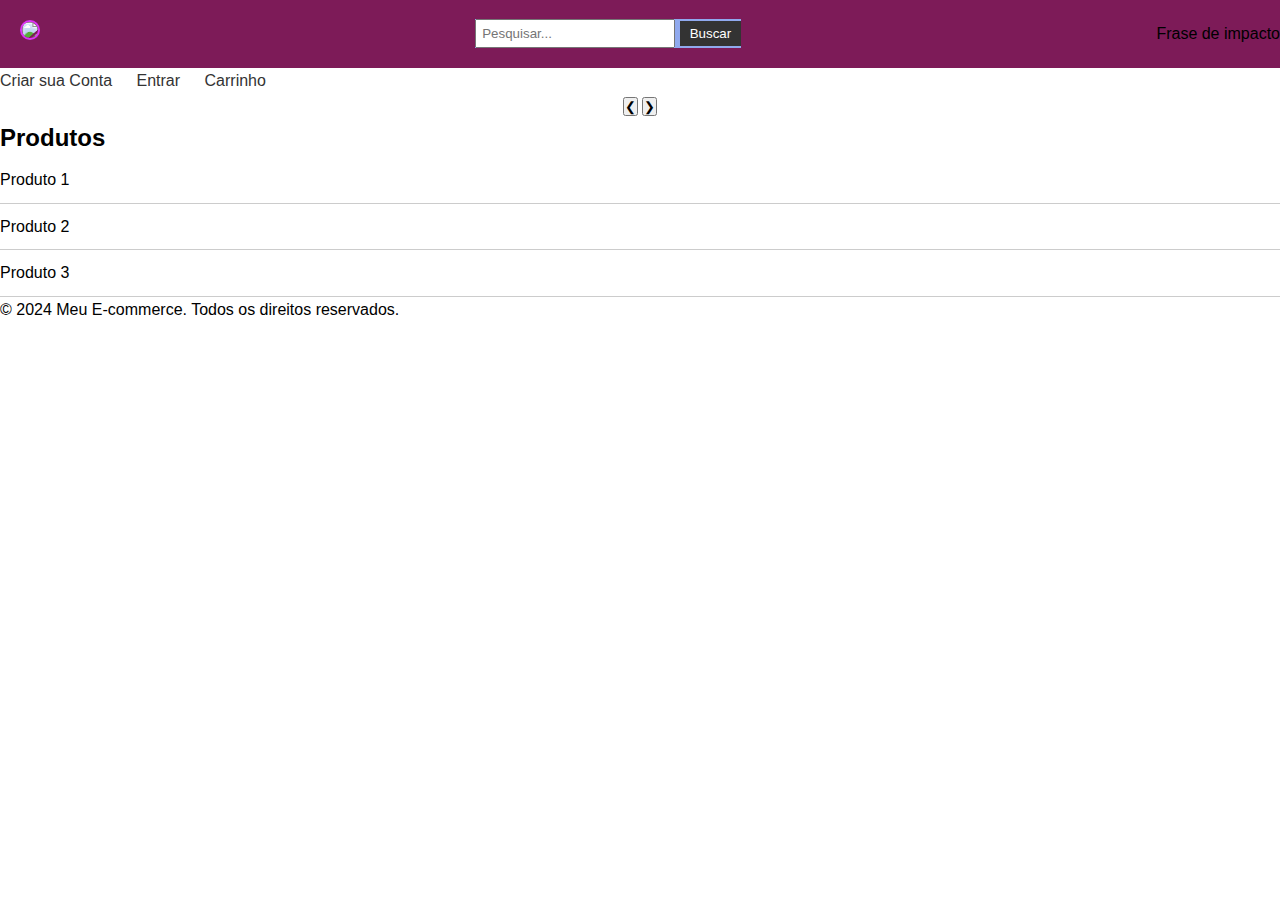
==== index.html @ 5ac16d0d "ecomerse" ====
<!DOCTYPE html> 
<html lang="pt-BR"> 
<head> 
 <meta charset="UTF-8"> 
 <meta name="viewport" content="width=device-width, initial-scale=1.0">  <title>Meu E-commerce</title> 
 <link rel="stylesheet" href="style.css"> 
</head> 
<body> 
 <header> 
 <div class="header-content"> 
 <div><img src="logo.png" class="logo"></div> 
 <div class="barraDePesquisa"> 
 <input type="text" placeholder="Pesquisar..."> 
 <button type="submit">Buscar</button> 
 </div> 
 <div class="fraseDeImpacto">Frase de impacto</div> 
 </div> 
 </header> 
 <nav> 
 <ul> 
 <li><a href="#">Criar sua Conta</a></li> 
 <li><a href="#">Entrar</a></li> 
 <li><a href="#">Carrinho</a></li> 
 </ul> 
 </nav> 
 <section class="promocoes"> 
 <div class="promocoes-carrosel"> 
 <div class="promo-item"> 
 <img src="carrosel1.png" alt="Promoção 1"> 
 </div> 
 <div class="promo-item"> 
 <img src="carrosel2.png" alt="Promoção 2"> 
 </div>
 <div class="promo-item"> 
 <img src="carrosel3.png" alt="Promoção 3"> 
 </div> 
 <!-- Botões de navegação --> 
 <div class="navigation-buttons"> 
 <button class="prev" onclick="changePromo(-1)">❮</button>  <button class="next" onclick="changePromo(1)">❯</button>  </div> 
 </div> 
 </section> 
 <section class="products"> 
 <h2>Produtos</h2> 
 <ul> 
 <li>Produto 1</li> 
 <li>Produto 2</li> 
 <li>Produto 3</li> 
 <!-- Adicione mais produtos conforme necessário --> 
 </ul> 
 </section> 
 <footer> 
 <p>&copy; 2024 Meu E-commerce. Todos os direitos reservados.</p>  </footer> 
</body> 
</html>
---- style.css ----
/* Reset de Estilos */ 
* { 
    margin: 0; 
    padding: 0; 
    box-sizing: border-box; 
   } 
   /* Estilos Gerais */ 
   body { 
    font-family: Arial, sans-serif; 
    line-height: 1.6; 
   } 
   header { 
    background-color: #7d1b58; 
   } 
   .logo{ 
    width: 70px; 
    border-radius: 50%; 
    border:solid 2px #de33f9;
    margin:20px; 
   } 
   .header-content { 
    display: flex; 
    justify-content: space-between;  align-items: center; 
   } 
   .barraDePesquisa { 
    background-color: rgb(144, 169, 238); } 
   .barraDePesquisa input[type="text"] {  padding: 5px; 
    width: 200px; 
   } 
   .barraDePesquisa button { 
    padding: 5px 10px; 
    background-color: #333; 
    color: #ffffff; 
    border: none; 
    cursor: pointer; 
   } 
   .seja bem vindo ao nosso site{ 
    background-color: grey; 
   } 
   nav ul { 
    list-style-type: none; 
   } 
   nav ul li { 
    display: inline; 
    margin-right: 20px; 
   } 
   a { 
    text-decoration: none; 
    color: #333; 
   } 
   a:hover { 
    color: #666;
   } 
   /*carrossel de promoções*/ 
   .promocoes { 
    text-align: center; 
   } 
   .promocoes-carrosel { 
    overflow: hidden; /* Oculta as promoções que excedem o contêiner */ } 
   .promo-item { 
    display: none; 
   } 
   .promo-item img { 
    max-width: 10%; 
    max-height: 10%; 
    display: block; 
    margin: 0 auto; 
   } 
   .products ul { 
    list-style-type: none; 
   } 
   .products ul li { 
    border-bottom: 1px solid #ccc; 
    padding: 10px 0; 
   } 
   .footer { 
    text-align: center; 
   }
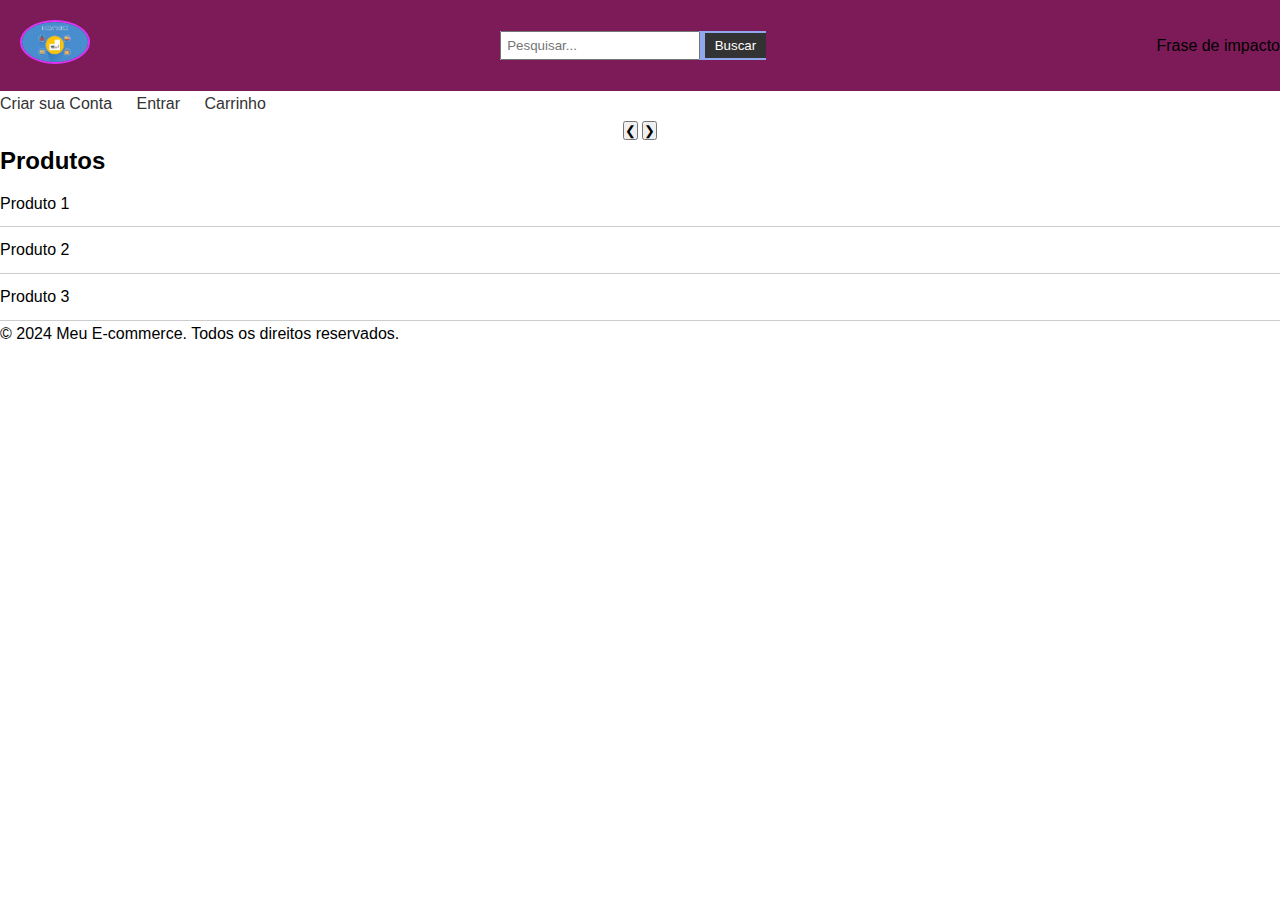
==== commit e5db0700: "inserido logo" ====
--- a/index.html
+++ b/index.html
@@ -8,7 +8,7 @@
 <body> 
  <header> 
  <div class="header-content"> 
- <div><img src="logo.png" class="logo"></div> 
+ <div><img src="logo.jpeg" class="logo"></div> 
  <div class="barraDePesquisa"> 
  <input type="text" placeholder="Pesquisar..."> 
  <button type="submit">Buscar</button> 
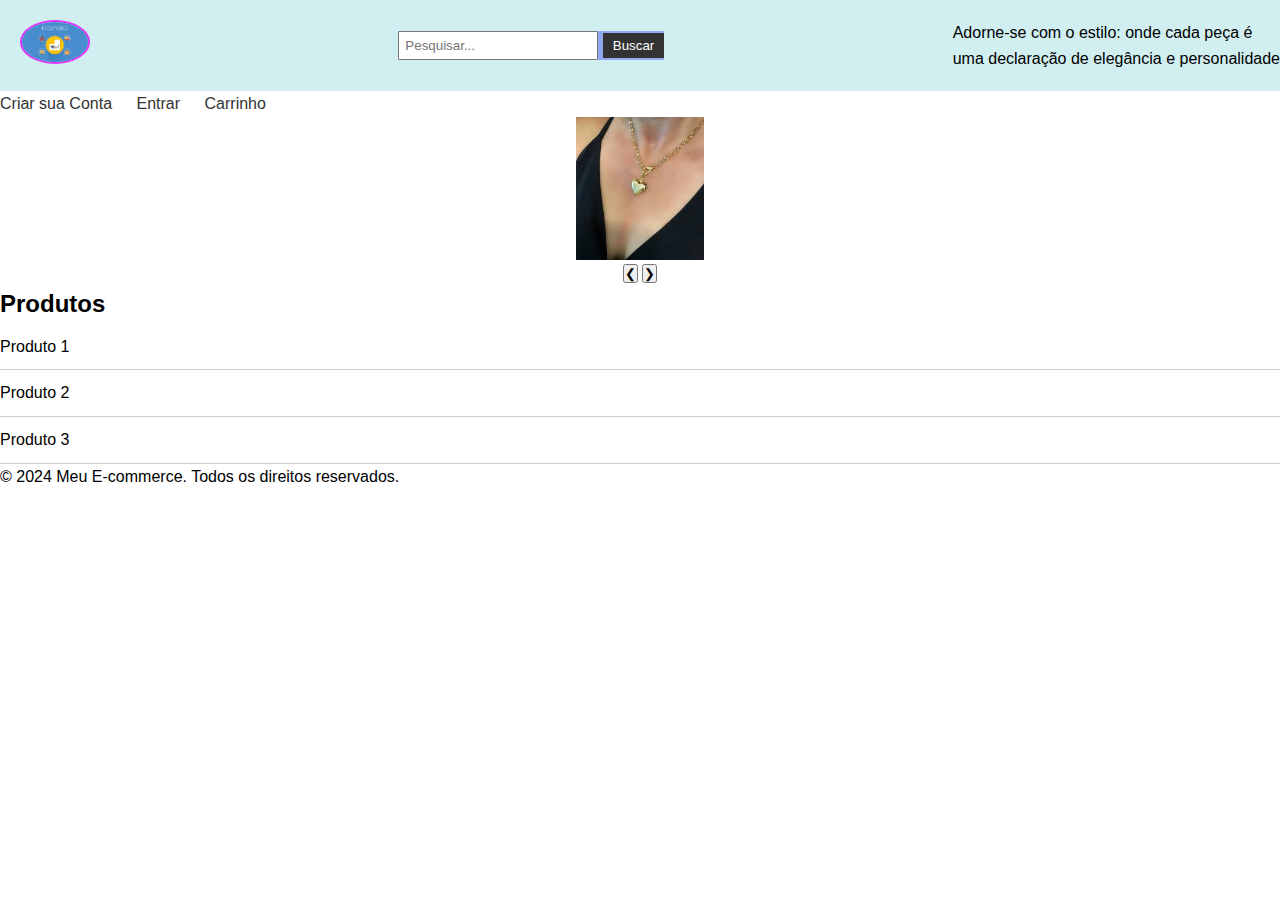
==== commit a46f06ed: "aula dia 08 maio" ====
--- a/index.html
+++ b/index.html
@@ -3,7 +3,8 @@
 <head> 
  <meta charset="UTF-8"> 
  <meta name="viewport" content="width=device-width, initial-scale=1.0">  <title>Meu E-commerce</title> 
- <link rel="stylesheet" href="style.css"> 
+ <link rel="stylesheet" href="style.css">
+ <script src="script.js"></script> 
 </head> 
 <body> 
  <header> 
@@ -13,12 +14,12 @@
  <input type="text" placeholder="Pesquisar..."> 
  <button type="submit">Buscar</button> 
  </div> 
- <div class="fraseDeImpacto">Frase de impacto</div> 
+ <div class="fraseDeImpacto">Adorne-se com o estilo: onde cada peça é<br>uma declaração de elegância e personalidade</div> 
  </div> 
  </header> 
  <nav> 
  <ul> 
- <li><a href="#">Criar sua Conta</a></li> 
+ <li><a href="cadastro.html">Criar sua Conta</a></li> 
  <li><a href="#">Entrar</a></li> 
  <li><a href="#">Carrinho</a></li> 
  </ul> 
@@ -26,13 +27,13 @@
  <section class="promocoes"> 
  <div class="promocoes-carrosel"> 
  <div class="promo-item"> 
- <img src="carrosel1.png" alt="Promoção 1"> 
+ <img src="carrosel1.jpeg" alt="Promoção 1"> 
  </div> 
  <div class="promo-item"> 
- <img src="carrosel2.png" alt="Promoção 2"> 
+ <img src="carrosel2.jpeg" alt="Promoção 2"> 
  </div>
  <div class="promo-item"> 
- <img src="carrosel3.png" alt="Promoção 3"> 
+ <img src="carrosel3.jpeg" alt="Promoção 3"> 
  </div> 
  <!-- Botões de navegação --> 
  <div class="navigation-buttons"> 
--- a/style.css
+++ b/style.css
@@ -10,7 +10,7 @@
     line-height: 1.6; 
    } 
    header { 
-    background-color: #7d1b58; 
+    background-color: #d1eff1; 
    } 
    .logo{ 
     width: 70px; 
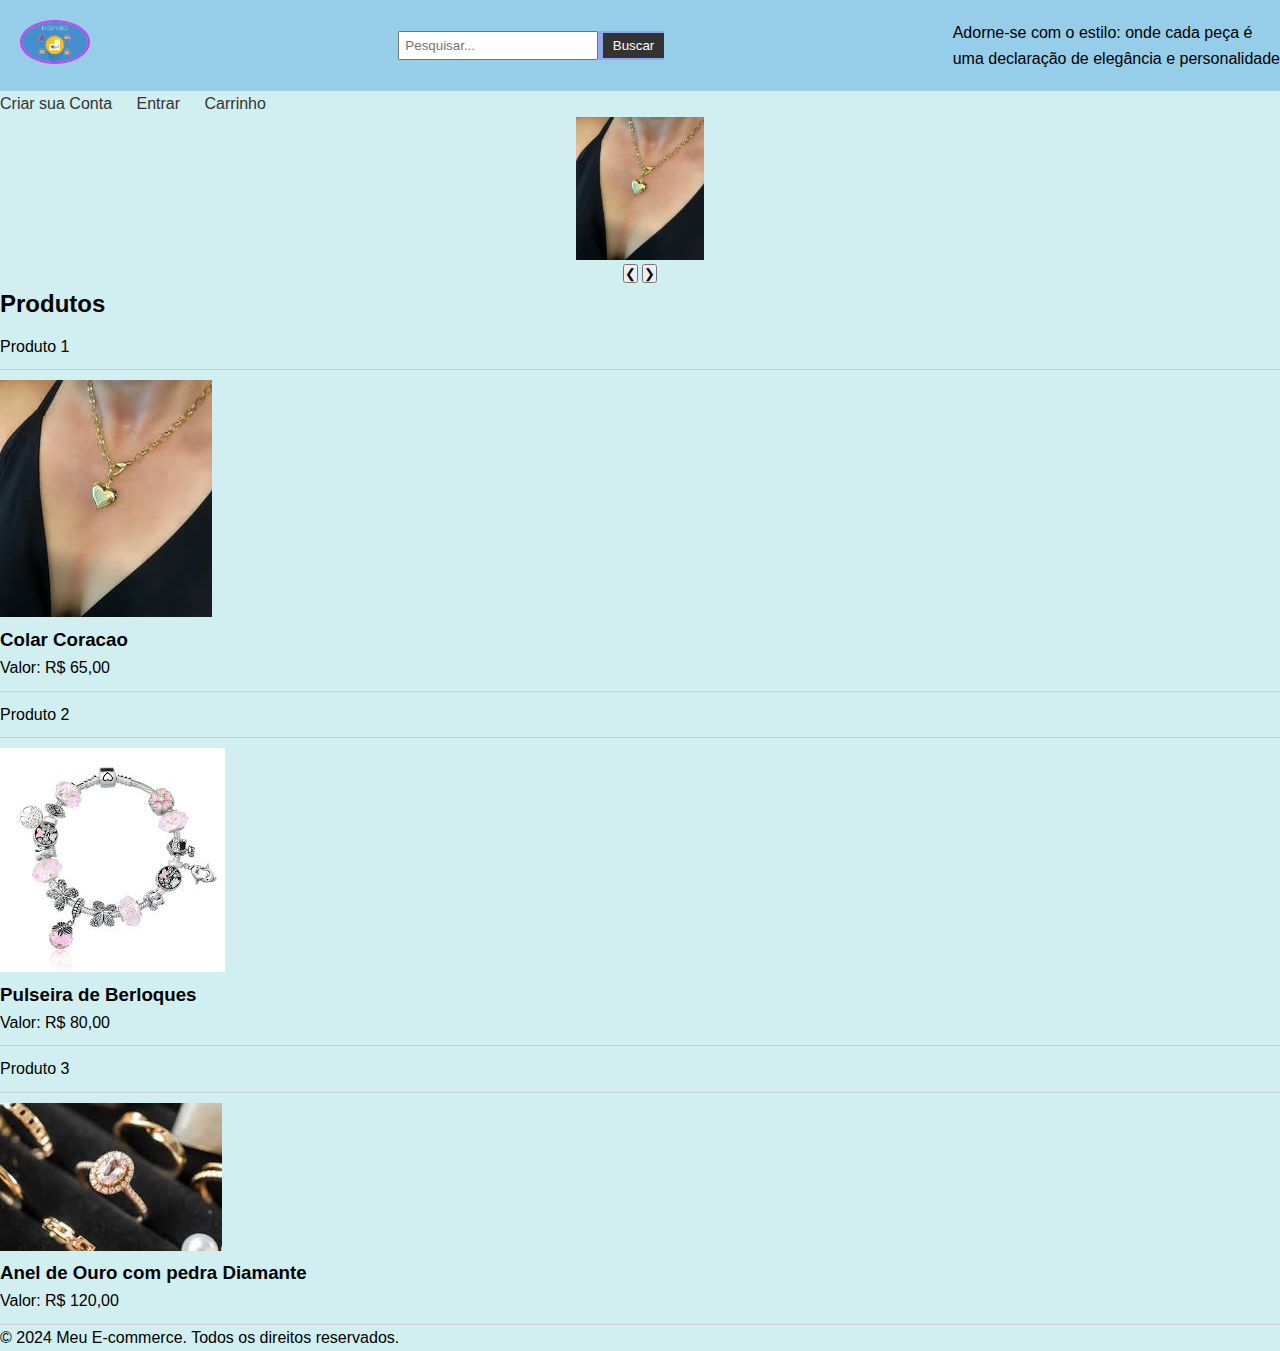
==== commit 6df00793: "aula site p" ====
--- a/index.html
+++ b/index.html
@@ -43,9 +43,54 @@
  <section class="products"> 
  <h2>Produtos</h2> 
  <ul> 
- <li>Produto 1</li> 
+ <li>Produto 1
+<li class="product">
+    <div class="product-info">
+        <img src="carrosel1.jpeg" alt="Produto1" class="produto1">
+        <h3>Colar Coracao</h3>
+        <p>Valor: R$ 65,00</p>
+    </div>
+
+    <div class="product-details" style="display: none;">
+        <p>Colar de ouro 50 quilates</p>
+        <button class="buy-button">Comprar</button>
+        <button class="add-to-cart-button">Adicionar ao Carrinho</button>
+    </div>
+</li>
+
+
+
+ </li> 
  <li>Produto 2</li> 
+ <li class="product">
+    <div class="product-info">
+        <img src="carrosel2.jpeg" alt="Produto2" class="Produto2">
+        <h3>Pulseira de Berloques</h3>
+        <p>Valor: R$ 80,00</p>
+    </div>
+
+    <div class="product-details" style="display: none;">
+        <p>Pulseira de Prata</p>
+        <button class="buy-button">Comprar</button>
+        <button class="add-to-cart-button">Adicionar ao Carrinho</button>
+    </div>
+
+    </li>
  <li>Produto 3</li> 
+ <li class="product">
+    <div class="product-info">
+        <img src="carrosel3.jpeg" alt="Produto3" class="Produto3">
+        <h3>Anel de Ouro com pedra Diamante</h3>
+        <p>Valor: R$ 120,00</p>
+    </div>
+
+    <div class="product-details" style="display: none;">
+        <p>Anel de Ouro com pedra Diamante</p>
+        <button class="buy-button">Comprar</button>
+        <button class="add-to-cart-button">Adicionar ao Carrinho</button>
+    </div>
+
+    </li>
  <!-- Adicione mais produtos conforme necessário --> 
  </ul> 
  </section> 
--- a/style.css
+++ b/style.css
@@ -7,10 +7,11 @@
    /* Estilos Gerais */ 
    body { 
     font-family: Arial, sans-serif; 
-    line-height: 1.6; 
+    line-height: 1.6;
+    background-color: #d1eff1;  
    } 
    header { 
-    background-color: #d1eff1; 
+    background-color: rgb(150, 205, 233); 
    } 
    .logo{ 
     width: 70px; 
